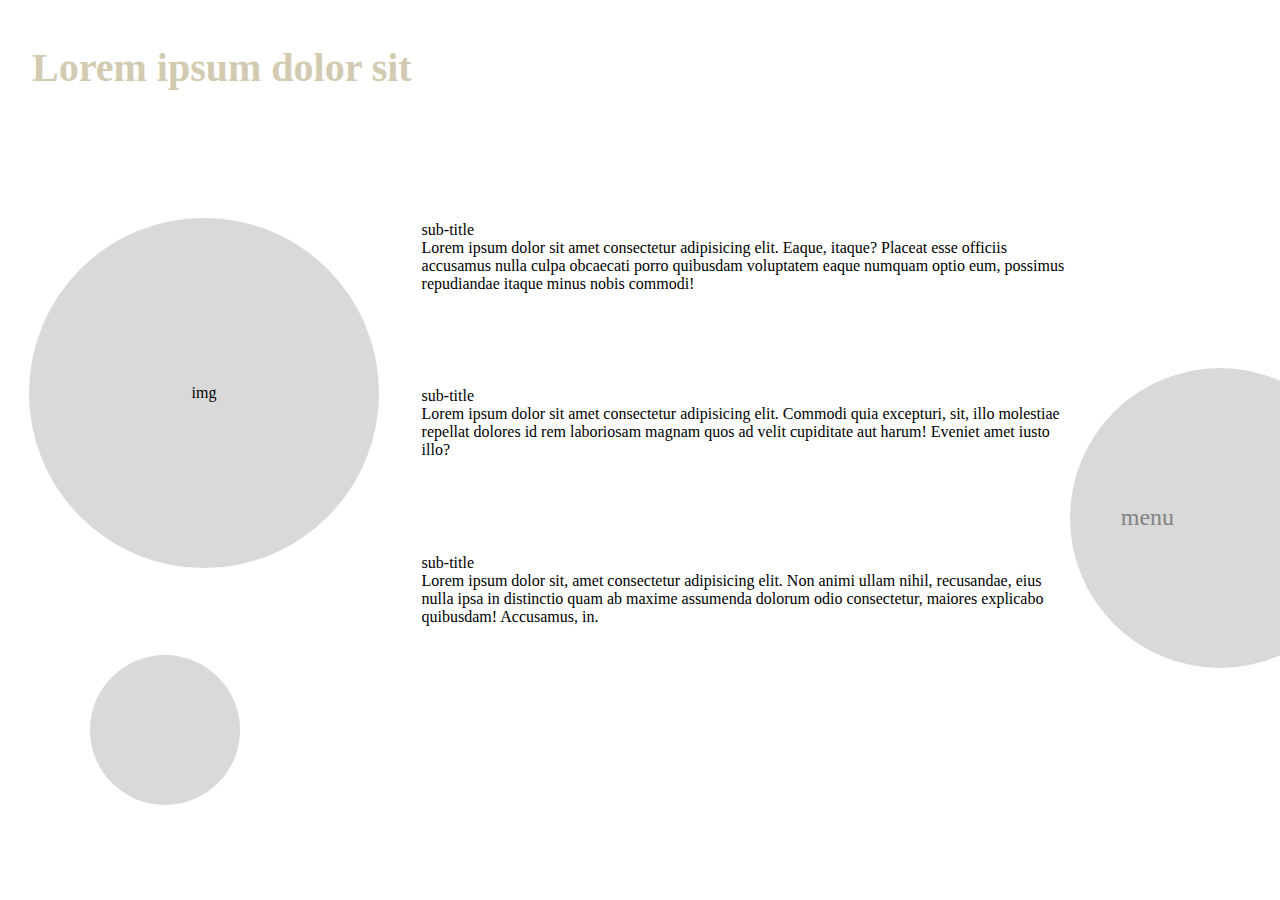
==== index.html @ 0a524216 "profile_page_make_html" ====
<!DOCTYPE html>
<html lang="en">
<head>
  <meta charset="UTF-8">
  <meta http-equiv="X-UA-Compatible" content="IE=edge">
  <meta name="viewport" content="width=device-width, initial-scale=1.0">
  <title>Document</title>
  <link rel="stylesheet" href="./CSS/style.css">
  <script type="module" src="/index.js" defer></script>
</head>
<body>
  <div id="root">
    <section id="title" class="title">
      <h1 class="title-text">Lorem ipsum dolor sit</h1>
      <!-- title hashchange를 통해 바뀔 수 있도록  -->
    </section>
    <section class="container"> 
      <div class="content-page">
        <div id="img-box">
          <div>img</div>
          <div></div>
        </div>
        <div id="text-box">
          <div>
            <div class="sub-title">sub-title</div>
            <div class="text-style">Lorem ipsum dolor sit amet consectetur adipisicing elit. Eaque, itaque? Placeat esse officiis accusamus nulla culpa obcaecati porro quibusdam voluptatem eaque numquam optio eum, possimus repudiandae itaque minus nobis commodi!</div>
          </div>
          <div>
            <div class="sub-title">sub-title</div>
            <div class="text-style">Lorem ipsum dolor sit amet consectetur adipisicing elit. Commodi quia excepturi, sit, illo molestiae repellat dolores id rem laboriosam magnam quos ad velit cupiditate aut harum! Eveniet amet iusto illo?</div>
          </div>
          <div>
            <div class="sub-title">sub-title</div>
            <div class="text-style">Lorem ipsum dolor sit, amet consectetur adipisicing elit. Non animi ullam nihil, recusandae, eius nulla ipsa in distinctio quam ab maxime assumenda dolorum odio consectetur, maiores explicabo quibusdam! Accusamus, in.</div>
          </div>
          <div></div>
          <div></div>
        </div>
      </div>
      <div class="menu"></div>
    </section> 
  </div>
</body>
</html>
---- CSS/style.css ----
* {
  margin: 0;
  padding: 0;
  box-sizing: border-box;
}

.title {
  width: 95%;
  height: 15%;
  display: flex;
  justify-content: flex-start;
  align-items: center;
  flex-direction: row;
}

.title-text {
  font-size: 2.5rem;
  font-weight: 600;
  color: #D3CBB1;
}

.container {
  width: 100%;
  height: 85%;
  display: flex;
  justify-content: center;
  align-items: center;
  flex-direction: row;
}

.content-page {
  width: 85%;
  height: 100%;
  display: flex;
  justify-content: space-around;
  align-items: center;
  flex-direction: row;
}

.menu {
  width: 15%;
  height: 100%;
  display: flex;
  justify-content: center;
  align-items: center;
  flex-direction: row;
}

.list {
  list-style-type: none;
  position: relative;
  width: 100%;
  height: 100%;
  display: flex;
  justify-content: space-around;
  align-items: center;
  flex-direction: row;
}

#root {
  width: 100vw;
  height: 100vh;
  display: flex;
  justify-content: center;
  align-items: center;
  flex-direction: column;
}

#left-box {
  width: 85%;
  height: 100%;
  display: flex;
  justify-content: center;
  align-items: center;
  flex-direction: row;
  color: #838383;
}

#list > li:nth-child(1) {
  width: 150px;
  height: 150px;
  background-color: #D9D9D9;
  border-radius: 50%;
  display: flex;
  justify-content: center;
  align-items: center;
  flex-direction: row;
}
#list > li:nth-child(2) {
  width: 150px;
  height: 150px;
  background-color: #D9D9D9;
  border-radius: 50%;
  display: flex;
  justify-content: center;
  align-items: center;
  flex-direction: row;
}
#list > li:nth-child(3) {
  width: 150px;
  height: 150px;
  background-color: #D9D9D9;
  border-radius: 50%;
  display: flex;
  justify-content: center;
  align-items: center;
  flex-direction: row;
}
#list > li:nth-child(4) {
  width: 150px;
  height: 150px;
  background-color: #D9D9D9;
  border-radius: 50%;
  display: flex;
  justify-content: center;
  align-items: center;
  flex-direction: row;
}
#list > li:nth-child(5) {
  width: 150px;
  height: 150px;
  background-color: #D9D9D9;
  border-radius: 50%;
  display: flex;
  justify-content: center;
  align-items: center;
  flex-direction: row;
}
#list > li:nth-child(1) {
  position: absolute;
  left: 15%;
  top: 5%;
  z-index: 1;
}
#list > li:nth-child(2) {
  position: absolute;
  left: 18%;
  top: 60%;
  z-index: 1;
}
#list > li:nth-child(3) {
  position: absolute;
  left: 45%;
  top: 30%;
  z-index: 1;
}
#list > li:nth-child(4) {
  position: absolute;
  left: 70%;
  top: 5%;
  z-index: 1;
}
#list > li:nth-child(5) {
  position: absolute;
  left: 75%;
  top: 60%;
  z-index: 1;
}
#list > li:nth-child(6) {
  width: 80px;
  height: 80px;
  background-color: #D9D9D9;
  border-radius: 50%;
  position: absolute;
  left: 5%;
  top: 40%;
  z-index: 1;
}

#right-box {
  width: 15%;
  height: 100%;
  display: flex;
  justify-content: space-around;
  align-items: center;
  flex-direction: column;
  position: relative;
  overflow: hidden;
}
#right-box > div:nth-child(1) {
  padding-left: 4vw;
  width: 300px;
  height: 300px;
  background-color: #D9D9D9;
  border-radius: 50%;
  display: flex;
  justify-content: flex-start;
  align-items: center;
  flex-direction: row;
  font-size: 1.5rem;
  font-weight: 400;
  color: #838383;
  position: fixed;
  right: -7%;
}

#img-box {
  width: 35%;
  height: 90%;
  display: flex;
  justify-content: flex-start;
  align-items: center;
  flex-direction: column;
  padding: 5vh;
  position: relative;
}
#img-box > div:first-child {
  width: 350px;
  height: 350px;
  background-color: #D9D9D9;
  border-radius: 50%;
  display: flex;
  justify-content: center;
  align-items: center;
  flex-direction: row;
}
#img-box > div:last-child {
  width: 150px;
  height: 150px;
  background-color: #D9D9D9;
  border-radius: 50%;
  position: absolute;
  left: 20%;
  top: 70%;
  z-index: 1;
}

#text-box {
  width: 60%;
  height: 90%;
  display: flex;
  justify-content: space-around;
  align-items: center;
  flex-direction: column;
}/*# sourceMappingURL=style.css.map */
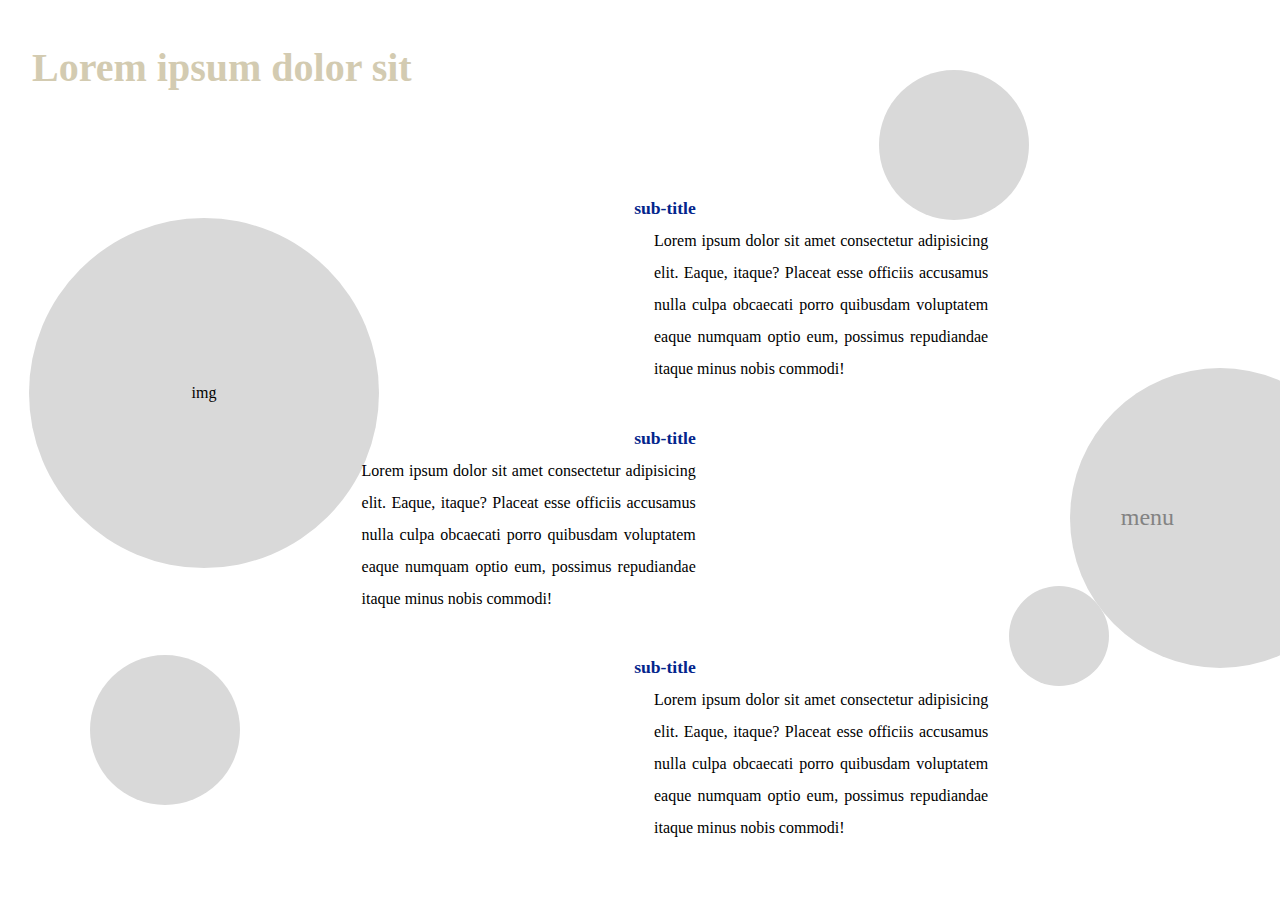
==== commit 05117bfc: "profile_page_html_layout_complete" ====
--- a/index.html
+++ b/index.html
@@ -23,15 +23,27 @@
         <div id="text-box">
           <div>
             <div class="sub-title">sub-title</div>
-            <div class="text-style">Lorem ipsum dolor sit amet consectetur adipisicing elit. Eaque, itaque? Placeat esse officiis accusamus nulla culpa obcaecati porro quibusdam voluptatem eaque numquam optio eum, possimus repudiandae itaque minus nobis commodi!</div>
+            <div class="text-style">
+              <p>
+                Lorem ipsum dolor sit amet consectetur adipisicing elit. Eaque, itaque? Placeat esse officiis accusamus nulla culpa obcaecati porro quibusdam voluptatem eaque numquam optio eum, possimus repudiandae itaque minus nobis commodi!
+              </p>
+              </div>
           </div>
           <div>
             <div class="sub-title">sub-title</div>
-            <div class="text-style">Lorem ipsum dolor sit amet consectetur adipisicing elit. Commodi quia excepturi, sit, illo molestiae repellat dolores id rem laboriosam magnam quos ad velit cupiditate aut harum! Eveniet amet iusto illo?</div>
+            <div class="text-style">              
+              <p>
+              Lorem ipsum dolor sit amet consectetur adipisicing elit. Eaque, itaque? Placeat esse officiis accusamus nulla culpa obcaecati porro quibusdam voluptatem eaque numquam optio eum, possimus repudiandae itaque minus nobis commodi!
+            </p>
+          </div>
           </div>
           <div>
             <div class="sub-title">sub-title</div>
-            <div class="text-style">Lorem ipsum dolor sit, amet consectetur adipisicing elit. Non animi ullam nihil, recusandae, eius nulla ipsa in distinctio quam ab maxime assumenda dolorum odio consectetur, maiores explicabo quibusdam! Accusamus, in.</div>
+            <div class="text-style">
+              <p>
+                Lorem ipsum dolor sit amet consectetur adipisicing elit. Eaque, itaque? Placeat esse officiis accusamus nulla culpa obcaecati porro quibusdam voluptatem eaque numquam optio eum, possimus repudiandae itaque minus nobis commodi!
+              </p>
+            </div>
           </div>
           <div></div>
           <div></div>
--- a/CSS/style.css
+++ b/CSS/style.css
@@ -33,6 +33,34 @@
   height: 100%;
   display: flex;
   justify-content: space-around;
+  align-items: center;
+  flex-direction: row;
+}
+
+.sub-title {
+  width: 40%;
+  height: 10%;
+  font-size: 1.1rem;
+  font-weight: 600;
+  color: #03258C;
+  display: flex;
+  justify-content: flex-end;
+  align-items: center;
+  flex-direction: row;
+}
+
+.text-style {
+  width: 80%;
+  height: 70%;
+  position: relative;
+}
+.text-style > p {
+  width: 80%;
+  height: 100%;
+  line-height: 200%;
+  text-align: justify;
+  display: flex;
+  justify-content: center;
   align-items: center;
   flex-direction: row;
 }
@@ -232,4 +260,67 @@
   justify-content: space-around;
   align-items: center;
   flex-direction: column;
+  position: relative;
+}
+#text-box > div:nth-child(1) {
+  width: 80%;
+  height: 30%;
+  display: flex;
+  justify-content: space-evenly;
+  align-items: flex-start;
+  flex-direction: column;
+}
+#text-box > div:nth-child(2) {
+  width: 80%;
+  height: 30%;
+  display: flex;
+  justify-content: space-evenly;
+  align-items: flex-start;
+  flex-direction: column;
+}
+#text-box > div:nth-child(3) {
+  width: 80%;
+  height: 30%;
+  display: flex;
+  justify-content: space-evenly;
+  align-items: flex-start;
+  flex-direction: column;
+}
+#text-box > div:nth-child(1) > div:nth-child(2) > p {
+  position: absolute;
+  left: 40%;
+  top: 0;
+  z-index: 1;
+}
+#text-box > div:nth-child(2) > div:nth-child(2) > p {
+  position: absolute;
+  left: -30%;
+  top: 0;
+  z-index: 1;
+}
+#text-box > div:nth-child(3) > div:nth-child(2) > p {
+  position: absolute;
+  left: 40%;
+  top: 0;
+  z-index: 1;
+}
+#text-box > div:nth-child(4) {
+  width: 100px;
+  height: 100px;
+  background-color: #D9D9D9;
+  border-radius: 50%;
+  position: absolute;
+  left: 90%;
+  top: 60%;
+  z-index: 1;
+}
+#text-box > div:nth-child(5) {
+  width: 150px;
+  height: 150px;
+  background-color: #D9D9D9;
+  border-radius: 50%;
+  position: absolute;
+  left: 70%;
+  top: -15%;
+  z-index: 1;
 }/*# sourceMappingURL=style.css.map */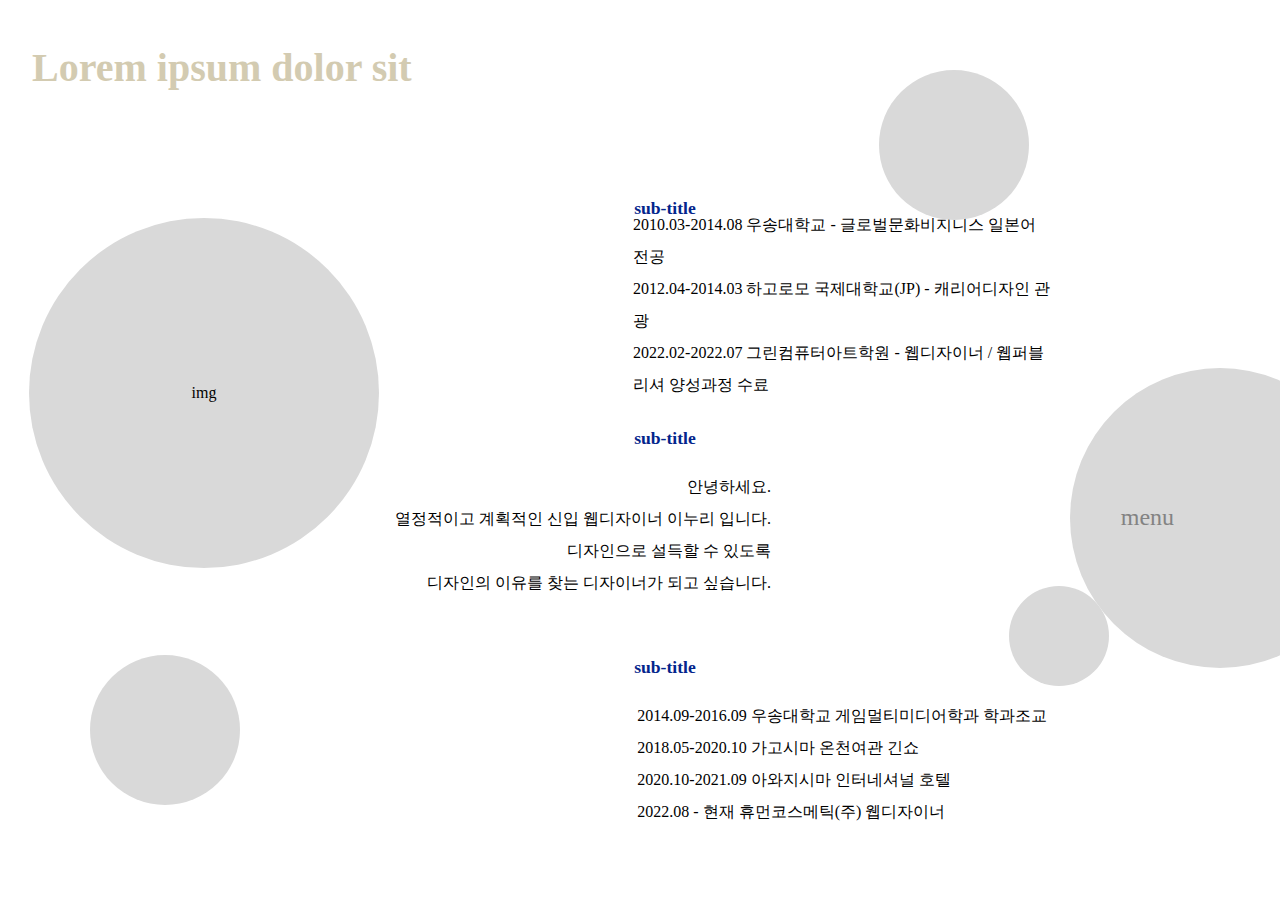
==== commit f2c3d568: "profile_page_js_ver_complete" ====
--- a/index.html
+++ b/index.html
@@ -16,38 +16,6 @@
     </section>
     <section class="container"> 
       <div class="content-page">
-        <div id="img-box">
-          <div>img</div>
-          <div></div>
-        </div>
-        <div id="text-box">
-          <div>
-            <div class="sub-title">sub-title</div>
-            <div class="text-style">
-              <p>
-                Lorem ipsum dolor sit amet consectetur adipisicing elit. Eaque, itaque? Placeat esse officiis accusamus nulla culpa obcaecati porro quibusdam voluptatem eaque numquam optio eum, possimus repudiandae itaque minus nobis commodi!
-              </p>
-              </div>
-          </div>
-          <div>
-            <div class="sub-title">sub-title</div>
-            <div class="text-style">              
-              <p>
-              Lorem ipsum dolor sit amet consectetur adipisicing elit. Eaque, itaque? Placeat esse officiis accusamus nulla culpa obcaecati porro quibusdam voluptatem eaque numquam optio eum, possimus repudiandae itaque minus nobis commodi!
-            </p>
-          </div>
-          </div>
-          <div>
-            <div class="sub-title">sub-title</div>
-            <div class="text-style">
-              <p>
-                Lorem ipsum dolor sit amet consectetur adipisicing elit. Eaque, itaque? Placeat esse officiis accusamus nulla culpa obcaecati porro quibusdam voluptatem eaque numquam optio eum, possimus repudiandae itaque minus nobis commodi!
-              </p>
-            </div>
-          </div>
-          <div></div>
-          <div></div>
-        </div>
       </div>
       <div class="menu"></div>
     </section> 
--- a/CSS/style.css
+++ b/CSS/style.css
@@ -55,10 +55,9 @@
   position: relative;
 }
 .text-style > p {
-  width: 80%;
+  width: 100%;
   height: 100%;
   line-height: 200%;
-  text-align: justify;
   display: flex;
   justify-content: center;
   align-items: center;
@@ -288,21 +287,24 @@
 }
 #text-box > div:nth-child(1) > div:nth-child(2) > p {
   position: absolute;
-  left: 40%;
+  left: 35%;
   top: 0;
   z-index: 1;
+  text-align: left;
 }
 #text-box > div:nth-child(2) > div:nth-child(2) > p {
   position: absolute;
-  left: -30%;
+  left: -27%;
   top: 0;
   z-index: 1;
+  text-align: right;
 }
 #text-box > div:nth-child(3) > div:nth-child(2) > p {
   position: absolute;
-  left: 40%;
+  left: 35%;
   top: 0;
   z-index: 1;
+  text-align: left;
 }
 #text-box > div:nth-child(4) {
   width: 100px;
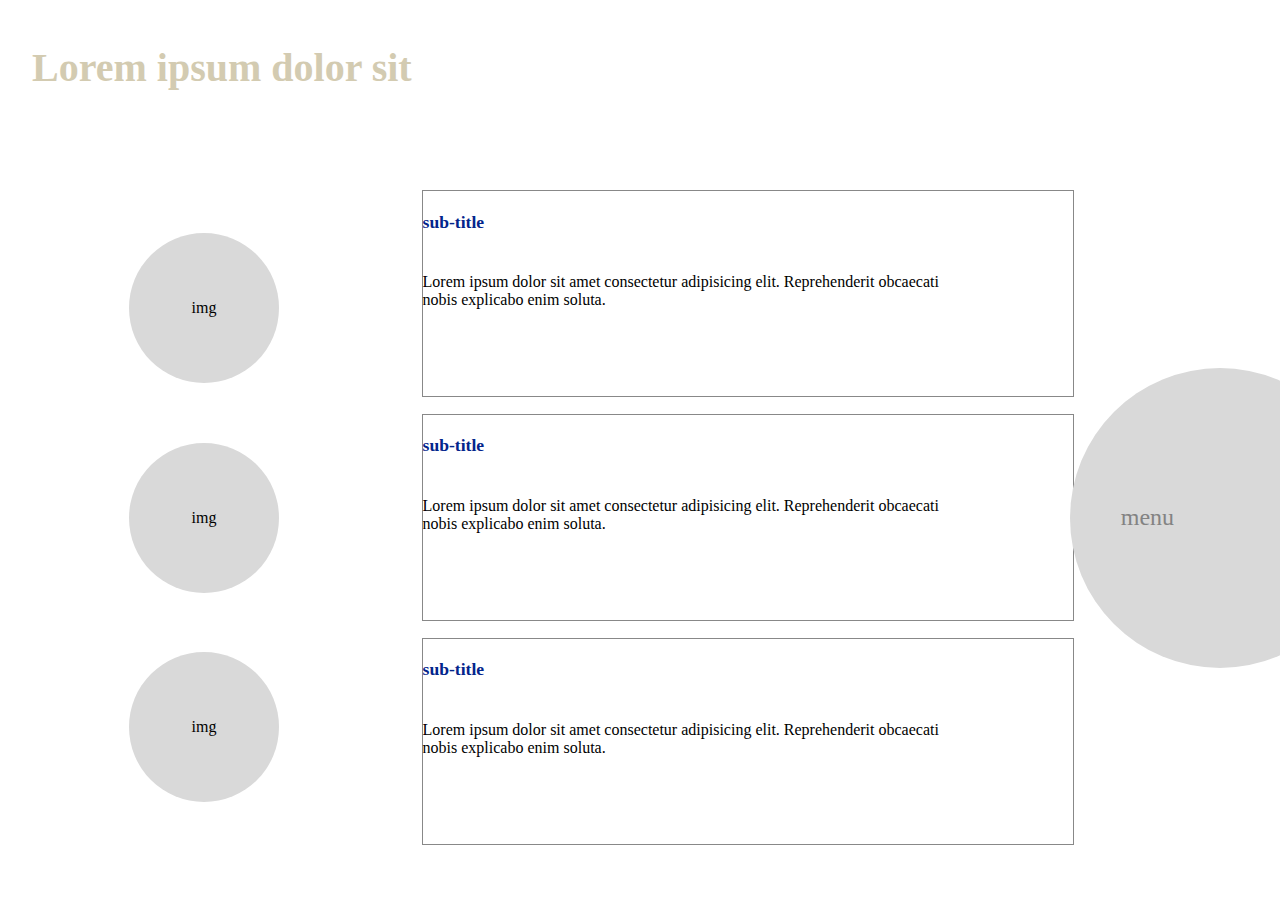
==== commit a6476019: "character_page_make_with_HTML" ====
--- a/index.html
+++ b/index.html
@@ -16,6 +16,25 @@
     </section>
     <section class="container"> 
       <div class="content-page">
+        <div id="left-img">
+          <div class="img-style">img</div>
+          <div class="img-style">img</div>
+          <div class="img-style">img</div>
+        </div>
+        <div id="right-text">
+          <div>
+            <div>sub-title</div>
+            <div>Lorem ipsum dolor sit amet consectetur adipisicing elit. Reprehenderit obcaecati nobis explicabo enim soluta.</div>
+          </div>
+          <div>
+            <div>sub-title</div>
+            <div>Lorem ipsum dolor sit amet consectetur adipisicing elit. Reprehenderit obcaecati nobis explicabo enim soluta.</div>
+          </div>
+          <div>
+            <div>sub-title</div>
+            <div>Lorem ipsum dolor sit amet consectetur adipisicing elit. Reprehenderit obcaecati nobis explicabo enim soluta.</div>
+          </div>
+        </div>
       </div>
       <div class="menu"></div>
     </section> 
--- a/CSS/style.css
+++ b/CSS/style.css
@@ -2,6 +2,10 @@
   margin: 0;
   padding: 0;
   box-sizing: border-box;
+}
+
+* {
+  transition: 1s;
 }
 
 .title {
@@ -64,6 +68,17 @@
   flex-direction: row;
 }
 
+.img-style {
+  width: 150px;
+  height: 150px;
+  background-color: #D9D9D9;
+  border-radius: 50%;
+  display: flex;
+  justify-content: center;
+  align-items: center;
+  flex-direction: row;
+}
+
 .menu {
   width: 15%;
   height: 100%;
@@ -325,4 +340,76 @@
   left: 70%;
   top: -15%;
   z-index: 1;
+}
+
+#left-img {
+  width: 35%;
+  height: 90%;
+  display: flex;
+  justify-content: space-evenly;
+  align-items: center;
+  flex-direction: column;
+}
+
+#right-text {
+  width: 60%;
+  height: 90%;
+  display: flex;
+  justify-content: space-evenly;
+  align-items: center;
+  flex-direction: column;
+}
+#right-text > div {
+  width: 100%;
+  height: 30%;
+  display: flex;
+  justify-content: space-around;
+  align-items: flex-start;
+  flex-direction: column;
+  border: 1px solid #888;
+}
+#right-text > div > div:nth-child(1) {
+  width: 40%;
+  height: 10%;
+  font-size: 1.1rem;
+  font-weight: 600;
+  color: #03258C;
+  display: flex;
+  justify-content: flex-start;
+  align-items: center;
+  flex-direction: row;
+}
+#right-text > div > div:nth-child(2) {
+  width: 80%;
+  height: 50%;
+}
+#right-text > div > div:nth-child(1) {
+  width: 40%;
+  height: 10%;
+  font-size: 1.1rem;
+  font-weight: 600;
+  color: #03258C;
+  display: flex;
+  justify-content: flex-start;
+  align-items: center;
+  flex-direction: row;
+}
+#right-text > div > div:nth-child(2) {
+  width: 80%;
+  height: 50%;
+}
+#right-text > div > div:nth-child(1) {
+  width: 40%;
+  height: 10%;
+  font-size: 1.1rem;
+  font-weight: 600;
+  color: #03258C;
+  display: flex;
+  justify-content: flex-start;
+  align-items: center;
+  flex-direction: row;
+}
+#right-text > div > div:nth-child(2) {
+  width: 80%;
+  height: 50%;
 }/*# sourceMappingURL=style.css.map */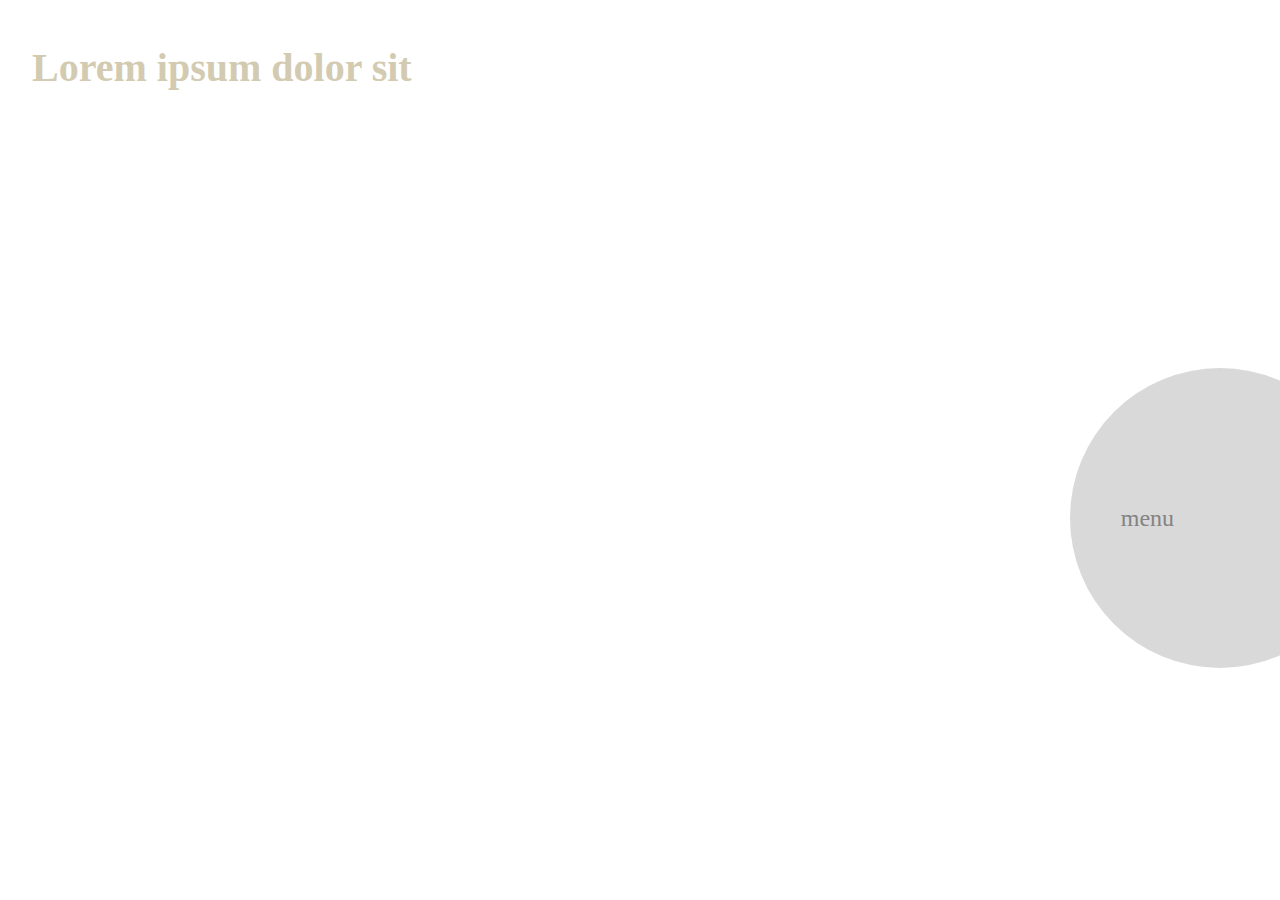
==== commit 2957d180: "character_page_make_js_ver_complete" ====
--- a/index.html
+++ b/index.html
@@ -16,25 +16,6 @@
     </section>
     <section class="container"> 
       <div class="content-page">
-        <div id="left-img">
-          <div class="img-style">img</div>
-          <div class="img-style">img</div>
-          <div class="img-style">img</div>
-        </div>
-        <div id="right-text">
-          <div>
-            <div>sub-title</div>
-            <div>Lorem ipsum dolor sit amet consectetur adipisicing elit. Reprehenderit obcaecati nobis explicabo enim soluta.</div>
-          </div>
-          <div>
-            <div>sub-title</div>
-            <div>Lorem ipsum dolor sit amet consectetur adipisicing elit. Reprehenderit obcaecati nobis explicabo enim soluta.</div>
-          </div>
-          <div>
-            <div>sub-title</div>
-            <div>Lorem ipsum dolor sit amet consectetur adipisicing elit. Reprehenderit obcaecati nobis explicabo enim soluta.</div>
-          </div>
-        </div>
       </div>
       <div class="menu"></div>
     </section> 
--- a/CSS/style.css
+++ b/CSS/style.css
@@ -234,6 +234,7 @@
   color: #838383;
   position: fixed;
   right: -7%;
+  line-height: 250%;
 }
 
 #img-box {
@@ -344,11 +345,22 @@
 
 #left-img {
   width: 35%;
-  height: 90%;
+  height: 80%;
   display: flex;
   justify-content: space-evenly;
   align-items: center;
   flex-direction: column;
+  position: relative;
+}
+#left-img > div:last-child {
+  width: 120px;
+  height: 120px;
+  background-color: #D9D9D9;
+  border-radius: 50%;
+  position: absolute;
+  left: 10%;
+  top: 90%;
+  z-index: 1;
 }
 
 #right-text {
@@ -358,17 +370,17 @@
   justify-content: space-evenly;
   align-items: center;
   flex-direction: column;
-}
-#right-text > div {
-  width: 100%;
-  height: 30%;
-  display: flex;
-  justify-content: space-around;
-  align-items: flex-start;
-  flex-direction: column;
-  border: 1px solid #888;
-}
-#right-text > div > div:nth-child(1) {
+  position: relative;
+}
+#right-text > div:nth-child(1) {
+  width: 100%;
+  height: 30%;
+  display: flex;
+  justify-content: space-around;
+  align-items: flex-start;
+  flex-direction: column;
+}
+#right-text > div:nth-child(1) > div:nth-child(1) {
   width: 40%;
   height: 10%;
   font-size: 1.1rem;
@@ -379,11 +391,20 @@
   align-items: center;
   flex-direction: row;
 }
-#right-text > div > div:nth-child(2) {
+#right-text > div:nth-child(1) > div:nth-child(2) {
   width: 80%;
   height: 50%;
-}
-#right-text > div > div:nth-child(1) {
+  line-height: 200%;
+}
+#right-text > div:nth-child(2) {
+  width: 100%;
+  height: 30%;
+  display: flex;
+  justify-content: space-around;
+  align-items: flex-start;
+  flex-direction: column;
+}
+#right-text > div:nth-child(2) > div:nth-child(1) {
   width: 40%;
   height: 10%;
   font-size: 1.1rem;
@@ -394,11 +415,20 @@
   align-items: center;
   flex-direction: row;
 }
-#right-text > div > div:nth-child(2) {
+#right-text > div:nth-child(2) > div:nth-child(2) {
   width: 80%;
   height: 50%;
-}
-#right-text > div > div:nth-child(1) {
+  line-height: 200%;
+}
+#right-text > div:nth-child(3) {
+  width: 100%;
+  height: 30%;
+  display: flex;
+  justify-content: space-around;
+  align-items: flex-start;
+  flex-direction: column;
+}
+#right-text > div:nth-child(3) > div:nth-child(1) {
   width: 40%;
   height: 10%;
   font-size: 1.1rem;
@@ -409,7 +439,28 @@
   align-items: center;
   flex-direction: row;
 }
-#right-text > div > div:nth-child(2) {
+#right-text > div:nth-child(3) > div:nth-child(2) {
   width: 80%;
   height: 50%;
+  line-height: 200%;
+}
+#right-text > div:nth-child(4) {
+  width: 150px;
+  height: 150px;
+  background-color: #D9D9D9;
+  border-radius: 50%;
+  position: absolute;
+  left: 70%;
+  top: -10%;
+  z-index: 1;
+}
+#right-text > div:nth-child(5) {
+  width: 120px;
+  height: 120px;
+  background-color: #D9D9D9;
+  border-radius: 50%;
+  position: absolute;
+  left: 90%;
+  top: 80%;
+  z-index: 1;
 }/*# sourceMappingURL=style.css.map */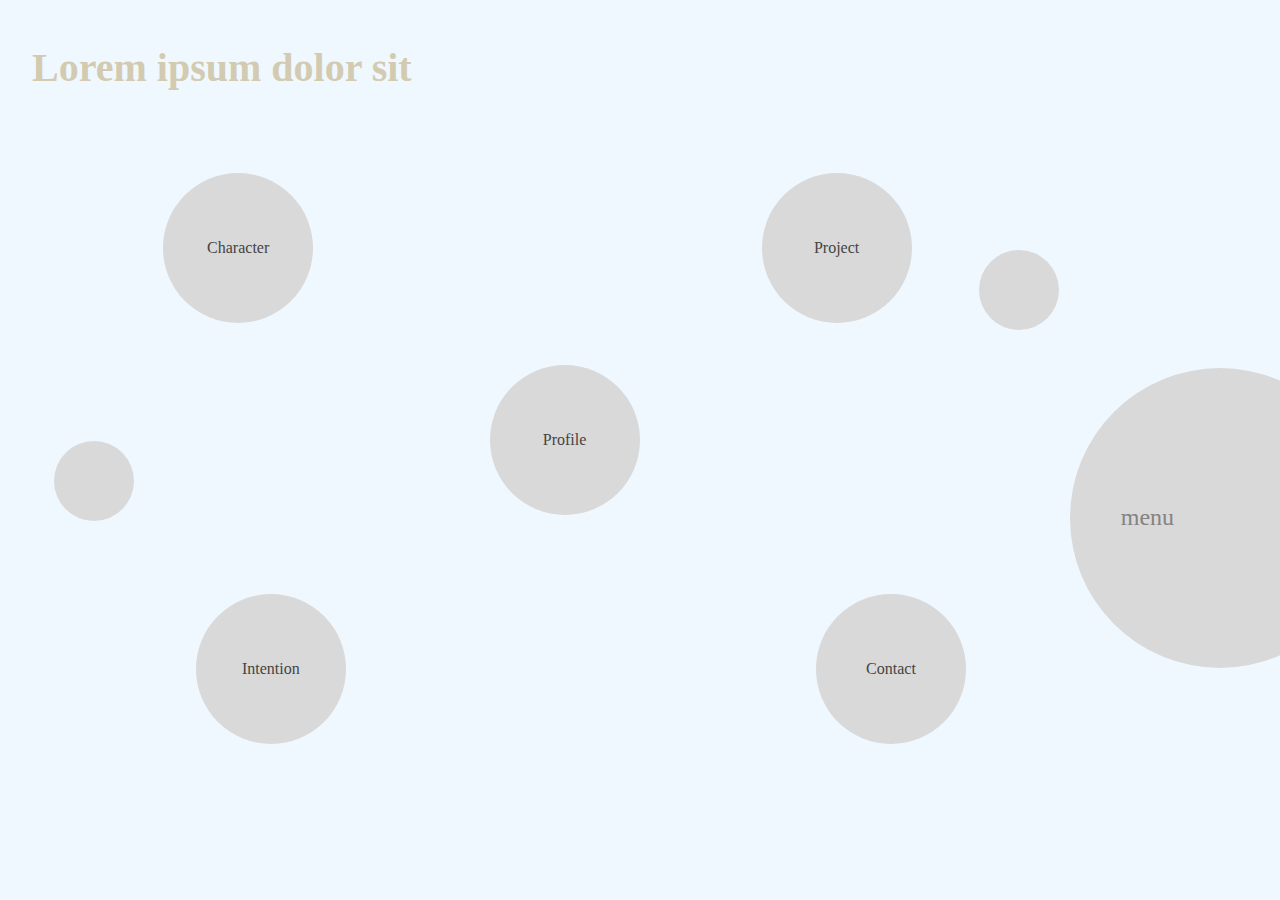
==== commit 83a6f558: "new portfolio" ====
--- a/index.html
+++ b/index.html
@@ -4,7 +4,7 @@
   <meta charset="UTF-8">
   <meta http-equiv="X-UA-Compatible" content="IE=edge">
   <meta name="viewport" content="width=device-width, initial-scale=1.0">
-  <title>Document</title>
+  <title>El mundo's portfolio</title>
   <link rel="stylesheet" href="./CSS/style.css">
   <script type="module" src="/index.js" defer></script>
 </head>
@@ -14,11 +14,32 @@
       <h1 class="title-text">Lorem ipsum dolor sit</h1>
       <!-- title hashchange를 통해 바뀔 수 있도록  -->
     </section>
-    <section class="container"> 
-      <div class="content-page">
+    <section id="container" class="container">
+      <div id="left-box">
+        <ul id="list" class="list">
+          <li>
+            <a href="">Character</a></li>
+          <li>
+            <a href="">Intention</a>
+          </li>
+          <li>
+            <a href="">Profile</a>
+          </li>
+          <li>
+            <a href="">Project</a>
+          </li>
+          <li>
+            <a href="">Contact</a>
+          </li>
+          <li></li>
+          <li></li>
+        </ul>
       </div>
-      <div class="menu"></div>
-    </section> 
+      <div id="right-box">
+        <div>menu</div>
+      </div>
+    </section>
+
   </div>
 </body>
 </html>--- a/CSS/style.css
+++ b/CSS/style.css
@@ -4,8 +4,10 @@
   box-sizing: border-box;
 }
 
-* {
-  transition: 1s;
+* a {
+  color: #444444;
+  text-decoration: none;
+  cursor: pointer;
 }
 
 .title {
@@ -21,71 +23,6 @@
   font-size: 2.5rem;
   font-weight: 600;
   color: #D3CBB1;
-}
-
-.container {
-  width: 100%;
-  height: 85%;
-  display: flex;
-  justify-content: center;
-  align-items: center;
-  flex-direction: row;
-}
-
-.content-page {
-  width: 85%;
-  height: 100%;
-  display: flex;
-  justify-content: space-around;
-  align-items: center;
-  flex-direction: row;
-}
-
-.sub-title {
-  width: 40%;
-  height: 10%;
-  font-size: 1.1rem;
-  font-weight: 600;
-  color: #03258C;
-  display: flex;
-  justify-content: flex-end;
-  align-items: center;
-  flex-direction: row;
-}
-
-.text-style {
-  width: 80%;
-  height: 70%;
-  position: relative;
-}
-.text-style > p {
-  width: 100%;
-  height: 100%;
-  line-height: 200%;
-  display: flex;
-  justify-content: center;
-  align-items: center;
-  flex-direction: row;
-}
-
-.img-style {
-  width: 150px;
-  height: 150px;
-  background-color: #D9D9D9;
-  border-radius: 50%;
-  display: flex;
-  justify-content: center;
-  align-items: center;
-  flex-direction: row;
-}
-
-.menu {
-  width: 15%;
-  height: 100%;
-  display: flex;
-  justify-content: center;
-  align-items: center;
-  flex-direction: row;
 }
 
 .list {
@@ -106,6 +43,15 @@
   justify-content: center;
   align-items: center;
   flex-direction: column;
+  background-color: aliceblue;
+}
+#root > section:nth-child(2) {
+  width: 100%;
+  height: 85%;
+  display: flex;
+  justify-content: space-evenly;
+  align-items: center;
+  flex-direction: row;
 }
 
 #left-box {
@@ -208,6 +154,16 @@
   top: 40%;
   z-index: 1;
 }
+#list > li:nth-child(7) {
+  width: 80px;
+  height: 80px;
+  background-color: #D9D9D9;
+  border-radius: 50%;
+  position: absolute;
+  left: 90%;
+  top: 15%;
+  z-index: 1;
+}
 
 #right-box {
   width: 15%;
@@ -234,233 +190,4 @@
   color: #838383;
   position: fixed;
   right: -7%;
-  line-height: 250%;
-}
-
-#img-box {
-  width: 35%;
-  height: 90%;
-  display: flex;
-  justify-content: flex-start;
-  align-items: center;
-  flex-direction: column;
-  padding: 5vh;
-  position: relative;
-}
-#img-box > div:first-child {
-  width: 350px;
-  height: 350px;
-  background-color: #D9D9D9;
-  border-radius: 50%;
-  display: flex;
-  justify-content: center;
-  align-items: center;
-  flex-direction: row;
-}
-#img-box > div:last-child {
-  width: 150px;
-  height: 150px;
-  background-color: #D9D9D9;
-  border-radius: 50%;
-  position: absolute;
-  left: 20%;
-  top: 70%;
-  z-index: 1;
-}
-
-#text-box {
-  width: 60%;
-  height: 90%;
-  display: flex;
-  justify-content: space-around;
-  align-items: center;
-  flex-direction: column;
-  position: relative;
-}
-#text-box > div:nth-child(1) {
-  width: 80%;
-  height: 30%;
-  display: flex;
-  justify-content: space-evenly;
-  align-items: flex-start;
-  flex-direction: column;
-}
-#text-box > div:nth-child(2) {
-  width: 80%;
-  height: 30%;
-  display: flex;
-  justify-content: space-evenly;
-  align-items: flex-start;
-  flex-direction: column;
-}
-#text-box > div:nth-child(3) {
-  width: 80%;
-  height: 30%;
-  display: flex;
-  justify-content: space-evenly;
-  align-items: flex-start;
-  flex-direction: column;
-}
-#text-box > div:nth-child(1) > div:nth-child(2) > p {
-  position: absolute;
-  left: 35%;
-  top: 0;
-  z-index: 1;
-  text-align: left;
-}
-#text-box > div:nth-child(2) > div:nth-child(2) > p {
-  position: absolute;
-  left: -27%;
-  top: 0;
-  z-index: 1;
-  text-align: right;
-}
-#text-box > div:nth-child(3) > div:nth-child(2) > p {
-  position: absolute;
-  left: 35%;
-  top: 0;
-  z-index: 1;
-  text-align: left;
-}
-#text-box > div:nth-child(4) {
-  width: 100px;
-  height: 100px;
-  background-color: #D9D9D9;
-  border-radius: 50%;
-  position: absolute;
-  left: 90%;
-  top: 60%;
-  z-index: 1;
-}
-#text-box > div:nth-child(5) {
-  width: 150px;
-  height: 150px;
-  background-color: #D9D9D9;
-  border-radius: 50%;
-  position: absolute;
-  left: 70%;
-  top: -15%;
-  z-index: 1;
-}
-
-#left-img {
-  width: 35%;
-  height: 80%;
-  display: flex;
-  justify-content: space-evenly;
-  align-items: center;
-  flex-direction: column;
-  position: relative;
-}
-#left-img > div:last-child {
-  width: 120px;
-  height: 120px;
-  background-color: #D9D9D9;
-  border-radius: 50%;
-  position: absolute;
-  left: 10%;
-  top: 90%;
-  z-index: 1;
-}
-
-#right-text {
-  width: 60%;
-  height: 90%;
-  display: flex;
-  justify-content: space-evenly;
-  align-items: center;
-  flex-direction: column;
-  position: relative;
-}
-#right-text > div:nth-child(1) {
-  width: 100%;
-  height: 30%;
-  display: flex;
-  justify-content: space-around;
-  align-items: flex-start;
-  flex-direction: column;
-}
-#right-text > div:nth-child(1) > div:nth-child(1) {
-  width: 40%;
-  height: 10%;
-  font-size: 1.1rem;
-  font-weight: 600;
-  color: #03258C;
-  display: flex;
-  justify-content: flex-start;
-  align-items: center;
-  flex-direction: row;
-}
-#right-text > div:nth-child(1) > div:nth-child(2) {
-  width: 80%;
-  height: 50%;
-  line-height: 200%;
-}
-#right-text > div:nth-child(2) {
-  width: 100%;
-  height: 30%;
-  display: flex;
-  justify-content: space-around;
-  align-items: flex-start;
-  flex-direction: column;
-}
-#right-text > div:nth-child(2) > div:nth-child(1) {
-  width: 40%;
-  height: 10%;
-  font-size: 1.1rem;
-  font-weight: 600;
-  color: #03258C;
-  display: flex;
-  justify-content: flex-start;
-  align-items: center;
-  flex-direction: row;
-}
-#right-text > div:nth-child(2) > div:nth-child(2) {
-  width: 80%;
-  height: 50%;
-  line-height: 200%;
-}
-#right-text > div:nth-child(3) {
-  width: 100%;
-  height: 30%;
-  display: flex;
-  justify-content: space-around;
-  align-items: flex-start;
-  flex-direction: column;
-}
-#right-text > div:nth-child(3) > div:nth-child(1) {
-  width: 40%;
-  height: 10%;
-  font-size: 1.1rem;
-  font-weight: 600;
-  color: #03258C;
-  display: flex;
-  justify-content: flex-start;
-  align-items: center;
-  flex-direction: row;
-}
-#right-text > div:nth-child(3) > div:nth-child(2) {
-  width: 80%;
-  height: 50%;
-  line-height: 200%;
-}
-#right-text > div:nth-child(4) {
-  width: 150px;
-  height: 150px;
-  background-color: #D9D9D9;
-  border-radius: 50%;
-  position: absolute;
-  left: 70%;
-  top: -10%;
-  z-index: 1;
-}
-#right-text > div:nth-child(5) {
-  width: 120px;
-  height: 120px;
-  background-color: #D9D9D9;
-  border-radius: 50%;
-  position: absolute;
-  left: 90%;
-  top: 80%;
-  z-index: 1;
 }/*# sourceMappingURL=style.css.map */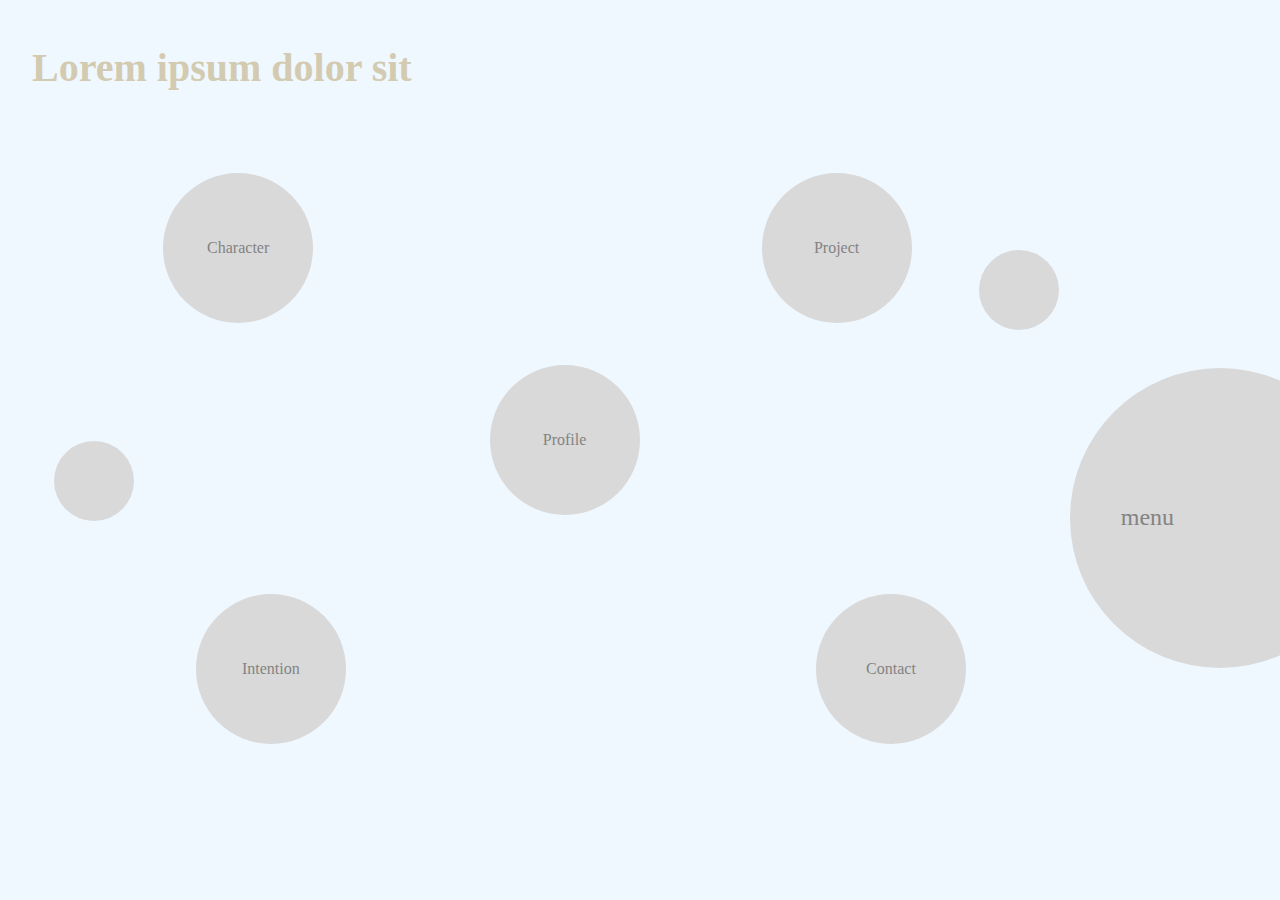
==== commit ceed0d1a: "main_page_js_event_add_ing" ====
--- a/index.html
+++ b/index.html
@@ -17,20 +17,11 @@
     <section id="container" class="container">
       <div id="left-box">
         <ul id="list" class="list">
-          <li>
-            <a href="">Character</a></li>
-          <li>
-            <a href="">Intention</a>
-          </li>
-          <li>
-            <a href="">Profile</a>
-          </li>
-          <li>
-            <a href="">Project</a>
-          </li>
-          <li>
-            <a href="">Contact</a>
-          </li>
+          <li>Character</li>
+          <li>Intention</li>
+          <li>Profile</li>
+          <li>Project</li>
+          <li>Contact</li>
           <li></li>
           <li></li>
         </ul>
--- a/CSS/style.css
+++ b/CSS/style.css
@@ -73,6 +73,7 @@
   justify-content: center;
   align-items: center;
   flex-direction: row;
+  cursor: pointer;
 }
 #list > li:nth-child(2) {
   width: 150px;
@@ -83,6 +84,7 @@
   justify-content: center;
   align-items: center;
   flex-direction: row;
+  cursor: pointer;
 }
 #list > li:nth-child(3) {
   width: 150px;
@@ -93,6 +95,7 @@
   justify-content: center;
   align-items: center;
   flex-direction: row;
+  cursor: pointer;
 }
 #list > li:nth-child(4) {
   width: 150px;
@@ -103,6 +106,7 @@
   justify-content: center;
   align-items: center;
   flex-direction: row;
+  cursor: pointer;
 }
 #list > li:nth-child(5) {
   width: 150px;
@@ -113,6 +117,7 @@
   justify-content: center;
   align-items: center;
   flex-direction: row;
+  cursor: pointer;
 }
 #list > li:nth-child(1) {
   position: absolute;
